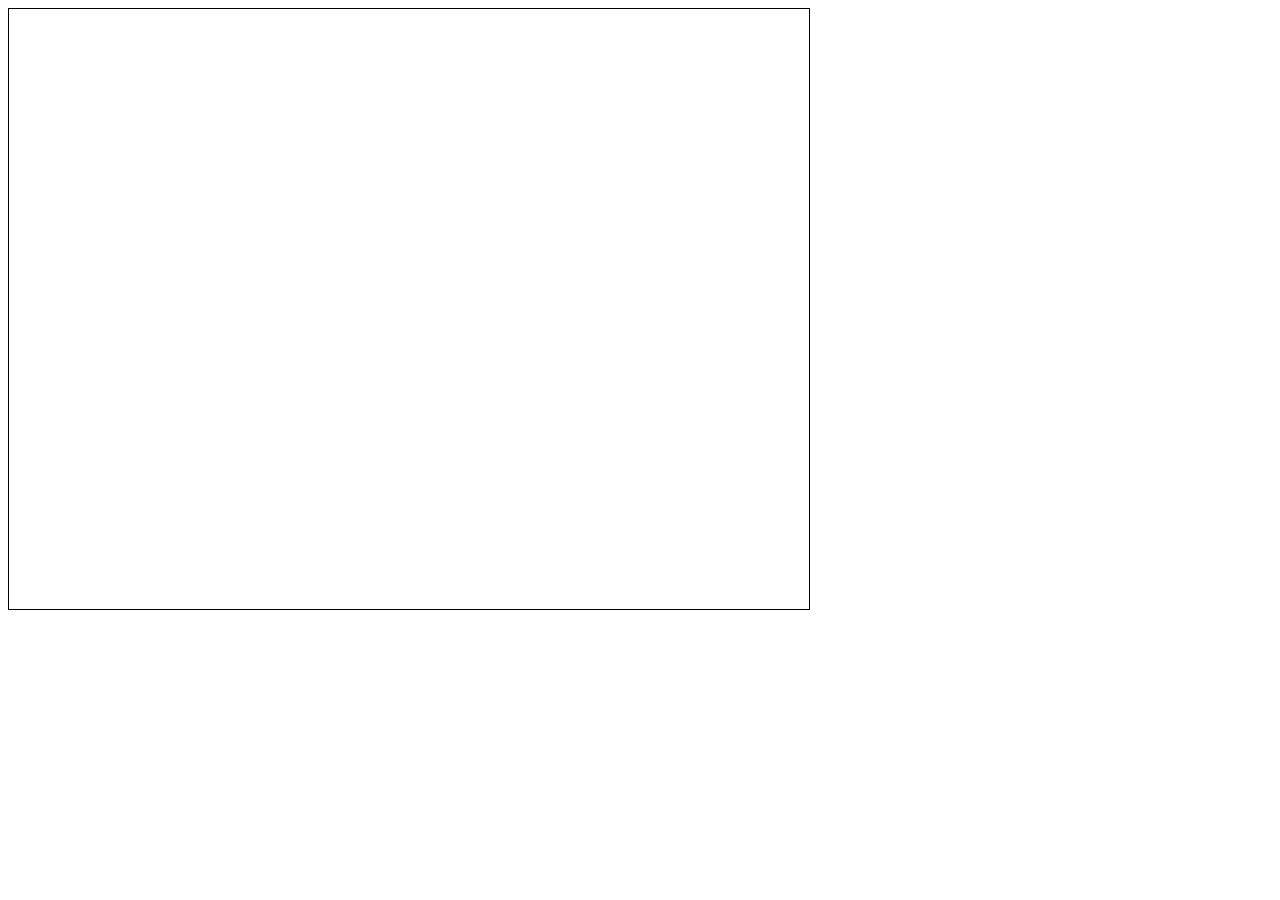
==== game.html @ 5ba310c8 "Update game.html" ====
<!DOCTYPE html>
<html>
<head>
    <title>Game Play</title>
    <style>
        canvas {
            border: 1px solid black;
        }
    </style>
    <script>
let x = 1;
let y = 1;
const speed = 5;
const canvas = document.getElementById('gameCanvas');
const ctx = canvas.getContext('2d');

// Set the frame rate
const fps = 60;
setInterval(update, 1000 / fps);

document.addEventListener('keydown', function(event) {
    switch(event.key) {
        case 'ArrowUp':
            y -= speed;
            break;
        case 'ArrowDown':
            y += speed;
            break;
        case 'ArrowLeft':
            x -= speed;
            break;
        case 'ArrowRight':
            x += speed;
            break;
    }
});

function update() {
    ctx.clearRect(0, 0, canvas.width, canvas.height);

    // Draw rectangle
    ctx.fillStyle = 'blue';
    ctx.fillRect(x, y, 5, 5);
}


    </script>
</head>
    
<body>
    <canvas id="gameCanvas" width="800" height="600"></canvas>
    
</body>
</html>
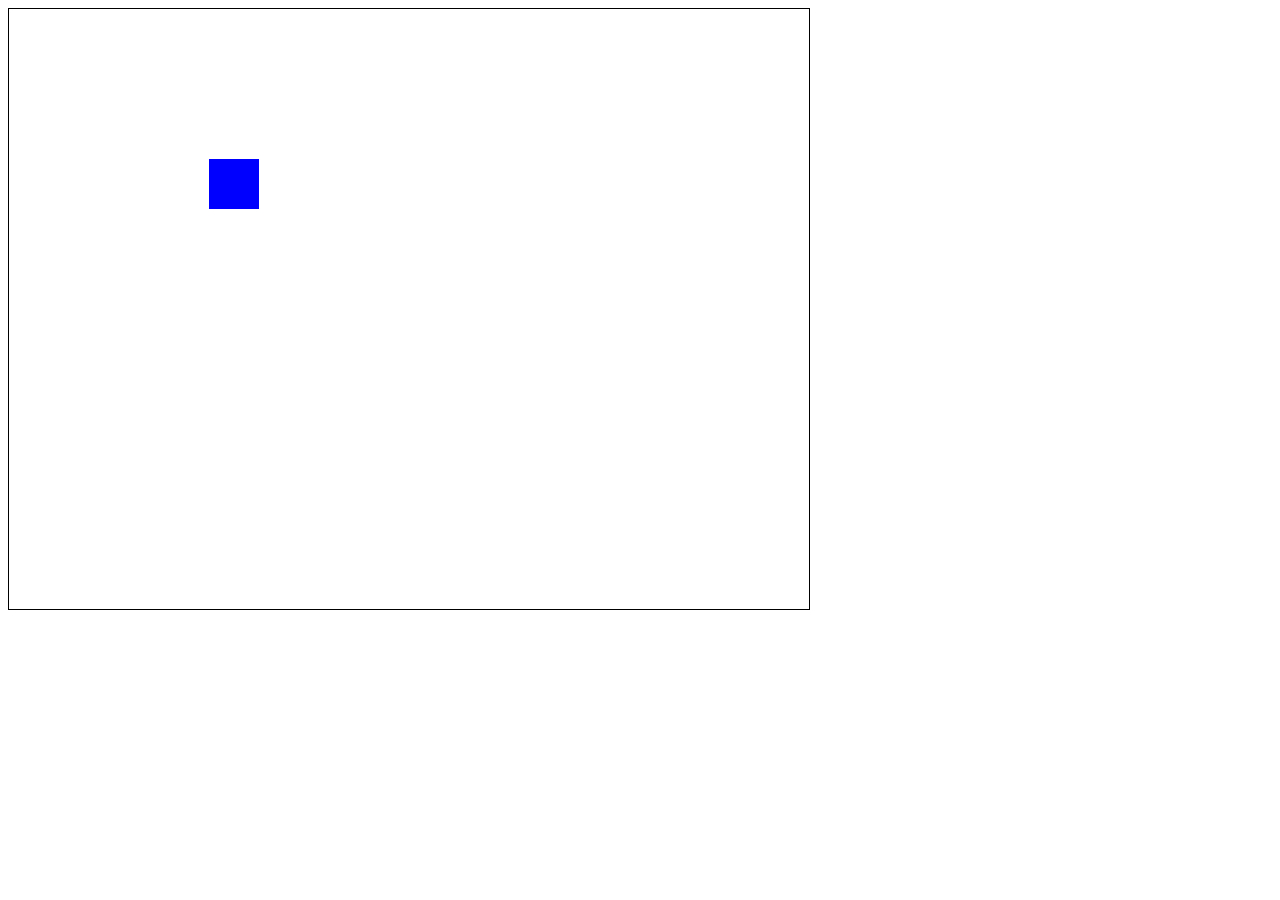
==== commit f0890f21: "Update game.html" ====
--- a/game.html
+++ b/game.html
@@ -7,9 +7,20 @@
             border: 1px solid black;
         }
     </style>
-    <script>
-let x = 1;
-let y = 1;
+</head>
+    
+<body>
+    <canvas id="gameCanvas" width="800" height="600"></canvas>
+    
+</body>
+    <head>
+         <script>
+// Initial position of the rectangle
+let x = 200;
+let y = 150;
+const rectWidth = 50;
+const rectHeight = 50;
+        
 const speed = 5;
 const canvas = document.getElementById('gameCanvas');
 const ctx = canvas.getContext('2d');
@@ -33,22 +44,16 @@
             x += speed;
             break;
     }
+    update();
 });
 
 function update() {
-    ctx.clearRect(0, 0, canvas.width, canvas.height);
-
-    // Draw rectangle
+    ctx.clearRect(0, 0, canvas.width, canvas.height); // Clear the canvas
     ctx.fillStyle = 'blue';
-    ctx.fillRect(x, y, 5, 5);
-}
-
-
+    ctx.fillRect(x, y, rectWidth, rectHeight);
+} 
+        
+update();
     </script>
-</head>
-    
-<body>
-    <canvas id="gameCanvas" width="800" height="600"></canvas>
-    
-</body>
+    </head>
 </html>
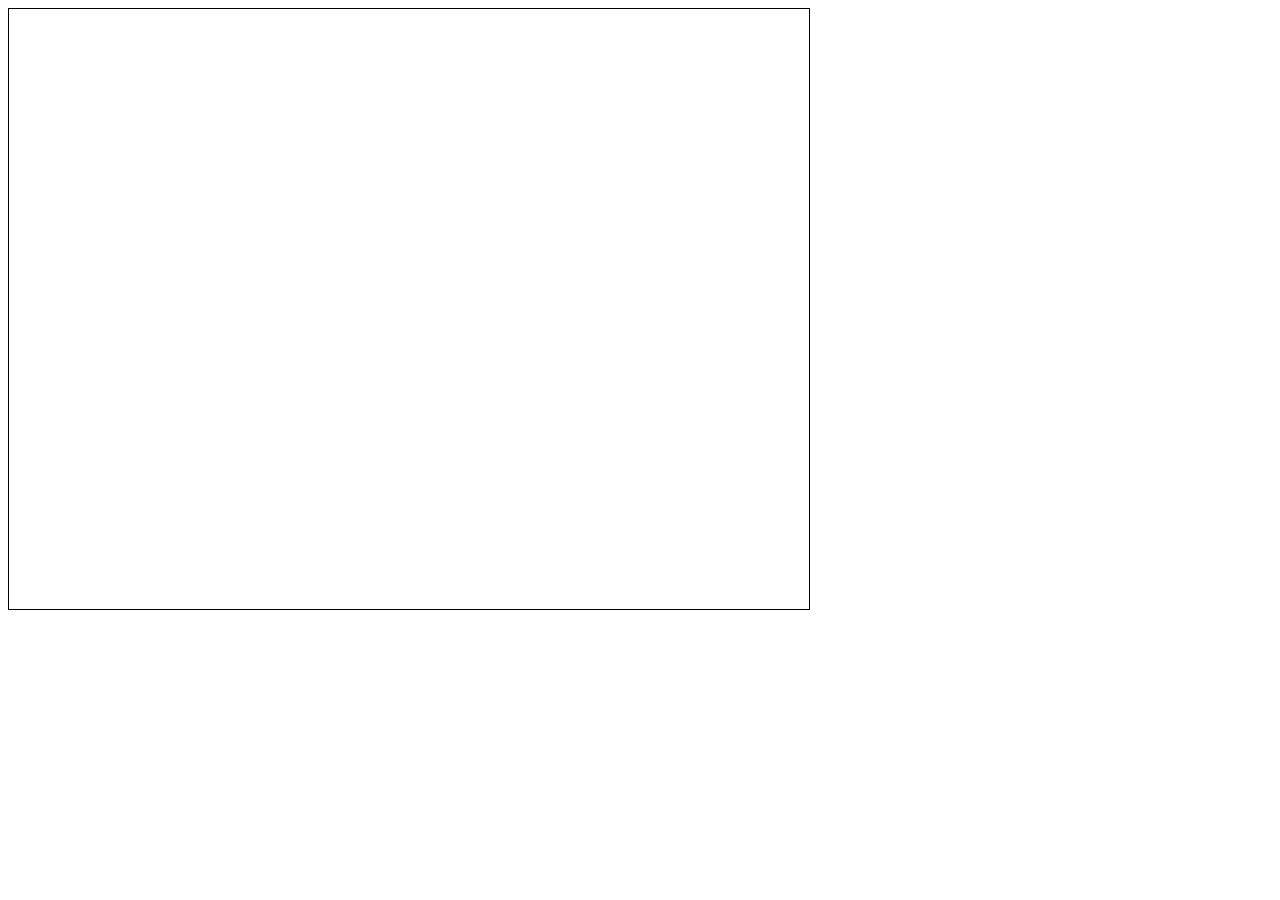
==== commit 488ad19e: "Update game.html" ====
--- a/game.html
+++ b/game.html
@@ -21,7 +21,7 @@
 const rectWidth = 50;
 const rectHeight = 50;
         
-const speed = 5;
+const speed = 15;
 const canvas = document.getElementById('gameCanvas');
 const ctx = canvas.getContext('2d');
 
@@ -48,9 +48,12 @@
 });
 
 function update() {
-    ctx.clearRect(0, 0, canvas.width, canvas.height); // Clear the canvas
+     ctx.clearRect(0, 0, canvas.width, canvas.height);
+    ctx.beginPath();
+    ctx.arc(x, y, radius, 0, Math.PI * 2);
     ctx.fillStyle = 'blue';
-    ctx.fillRect(x, y, rectWidth, rectHeight);
+    ctx.fill();
+    ctx.closePath();
 } 
         
 update();
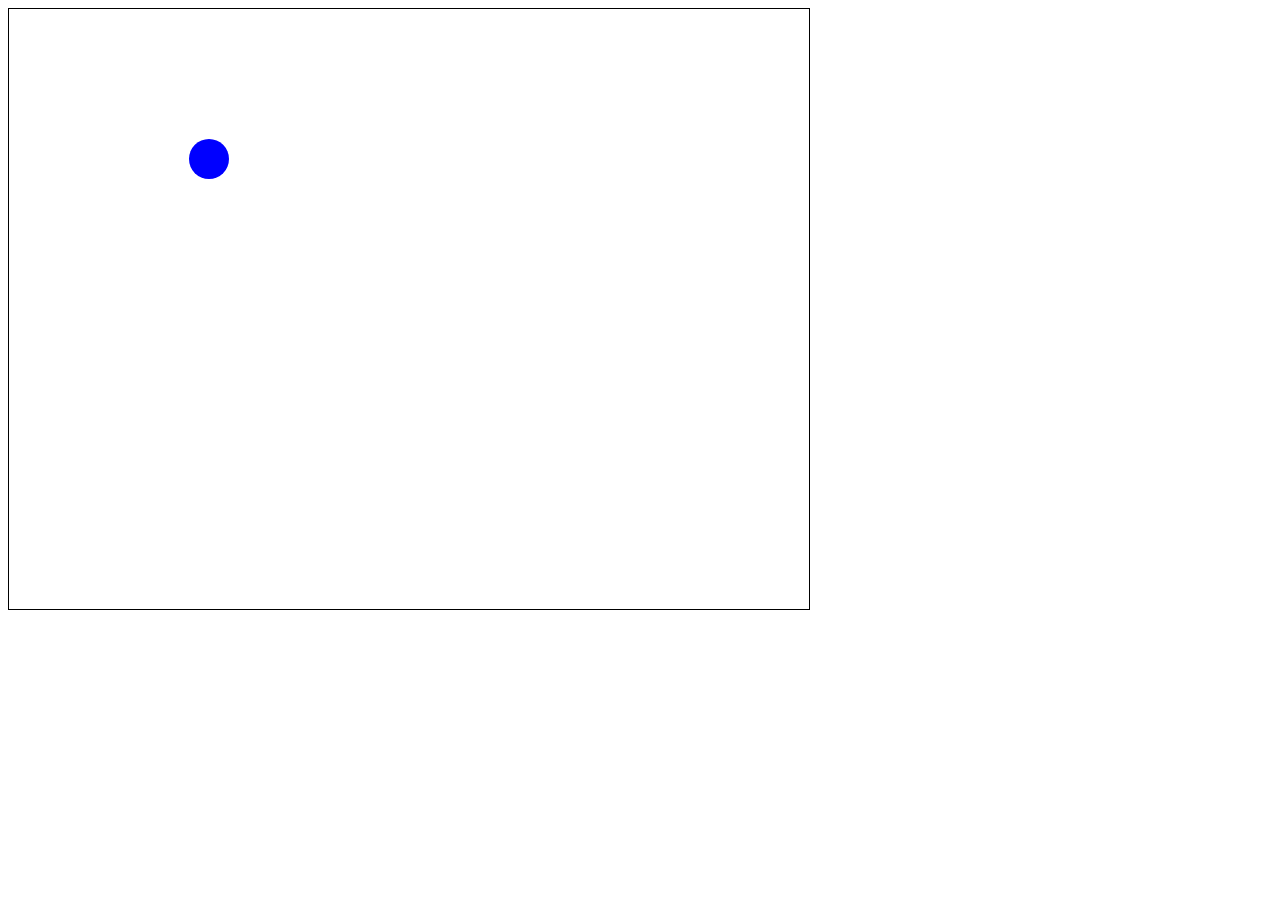
==== commit b6a659f4: "Update game.html" ====
--- a/game.html
+++ b/game.html
@@ -20,7 +20,7 @@
 let y = 150;
 const rectWidth = 50;
 const rectHeight = 50;
-        
+const radius = 20;      
 const speed = 15;
 const canvas = document.getElementById('gameCanvas');
 const ctx = canvas.getContext('2d');
